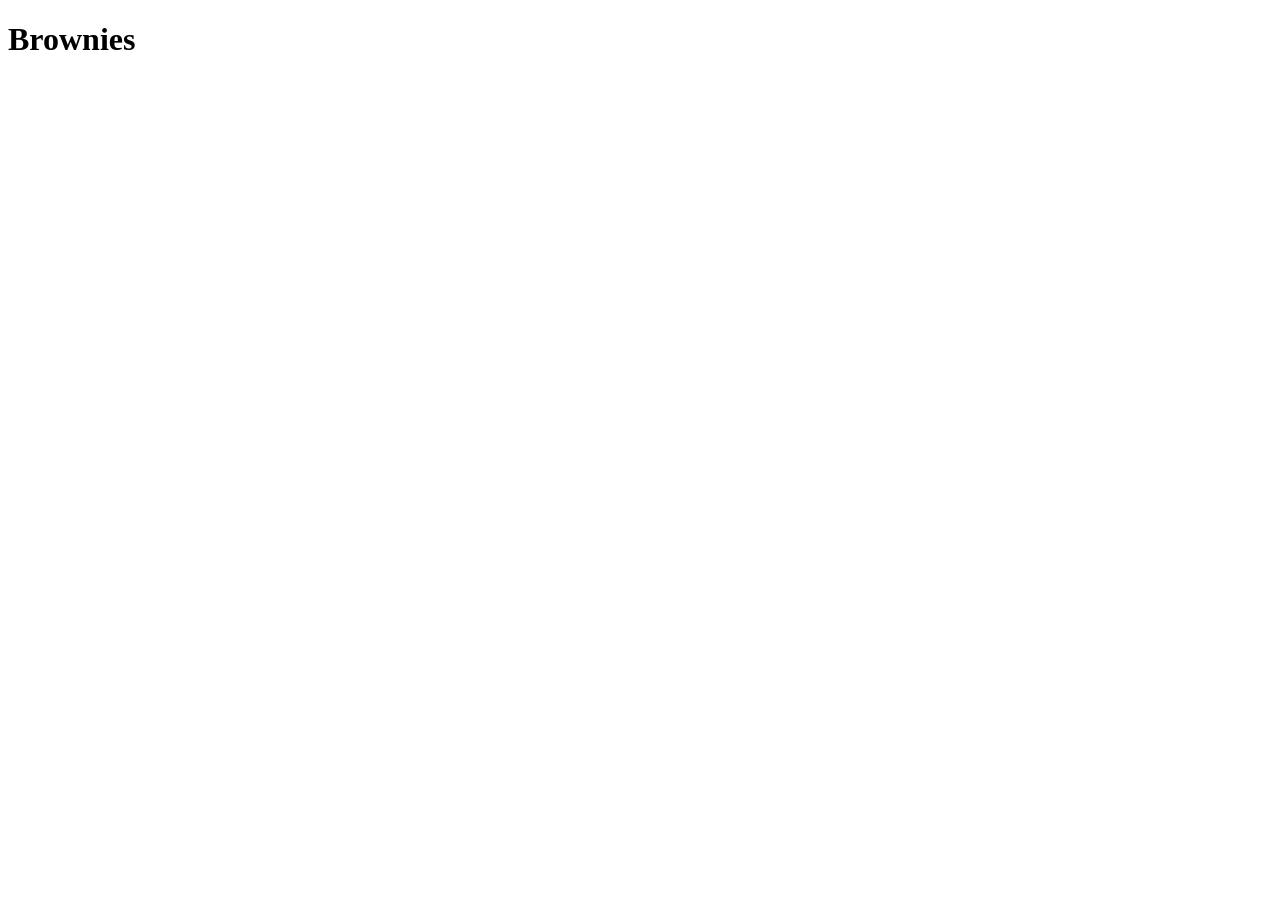
==== recipes/brownies.html @ bbba2540 "Edit index.html and add brownies.html" ====
<!DOCTYPE html>
<html lang="en">
  <head>
    <meta charset="UTF-8" />
    <meta http-equiv="X-UA-Compatible" content="IE=edge" />
    <meta name="viewport" content="width=device-width, initial-scale=1.0" />
    <title>Brownies</title>
  </head>
  <body>
    <h1>Brownies</h1>
  </body>
</html>
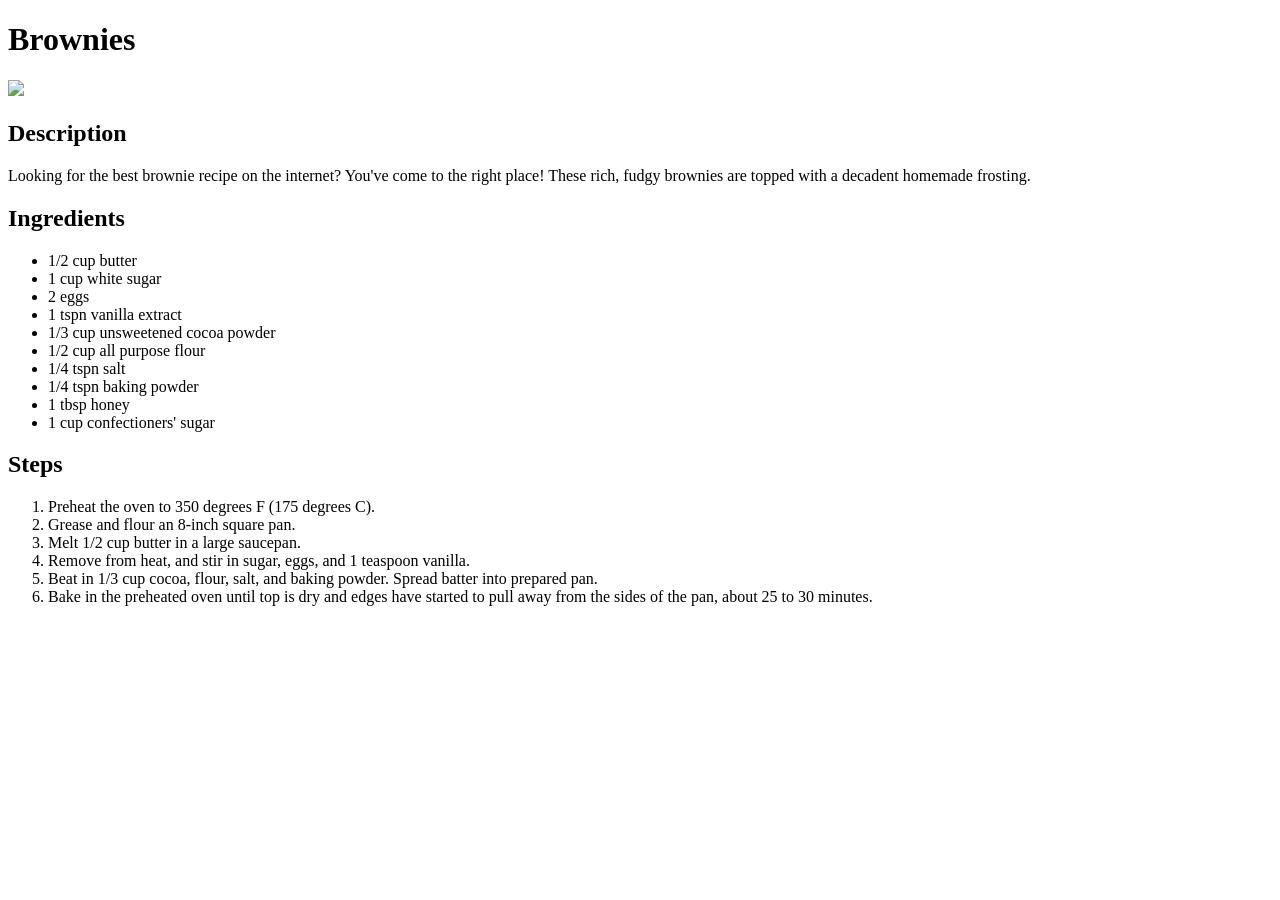
==== commit 24adf461: "Update brownies.html with full recipe" ====
--- a/recipes/brownies.html
+++ b/recipes/brownies.html
@@ -8,5 +8,47 @@
   </head>
   <body>
     <h1>Brownies</h1>
+    <img
+      src="https://www.allrecipes.com/thmb/c5f1R6g72tK86dj6pM5choP3LvM=/750x0/filters:no_upscale():max_bytes(150000):strip_icc():format(webp)/10549-Best-brownies-mfs_001-8254837385364a4585e038c4f2a0a20f.jpg"
+    />
+
+    <h2>Description</h2>
+    <p>
+      Looking for the best brownie recipe on the internet? You've come to the
+      right place! These rich, fudgy brownies are topped with a decadent
+      homemade frosting.
+    </p>
+
+    <h2>Ingredients</h2>
+    <ul>
+      <li>1/2 cup butter</li>
+      <li>1 cup white sugar</li>
+      <li>2 eggs</li>
+      <li>1 tspn vanilla extract</li>
+      <li>1/3 cup unsweetened cocoa powder</li>
+      <li>1/2 cup all purpose flour</li>
+      <li>1/4 tspn salt</li>
+      <li>1/4 tspn baking powder</li>
+      <li>1 tbsp honey</li>
+      <li>1 cup confectioners' sugar</li>
+    </ul>
+
+    <h2>Steps</h2>
+    <ol>
+      <li>Preheat the oven to 350 degrees F (175 degrees C).</li>
+      <li>Grease and flour an 8-inch square pan.</li>
+      <li>Melt 1/2 cup butter in a large saucepan.</li>
+      <li>
+        Remove from heat, and stir in sugar, eggs, and 1 teaspoon vanilla.
+      </li>
+      <li>
+        Beat in 1/3 cup cocoa, flour, salt, and baking powder. Spread batter
+        into prepared pan.
+      </li>
+      <li>
+        Bake in the preheated oven until top is dry and edges have started to
+        pull away from the sides of the pan, about 25 to 30 minutes.
+      </li>
+    </ol>
   </body>
 </html>
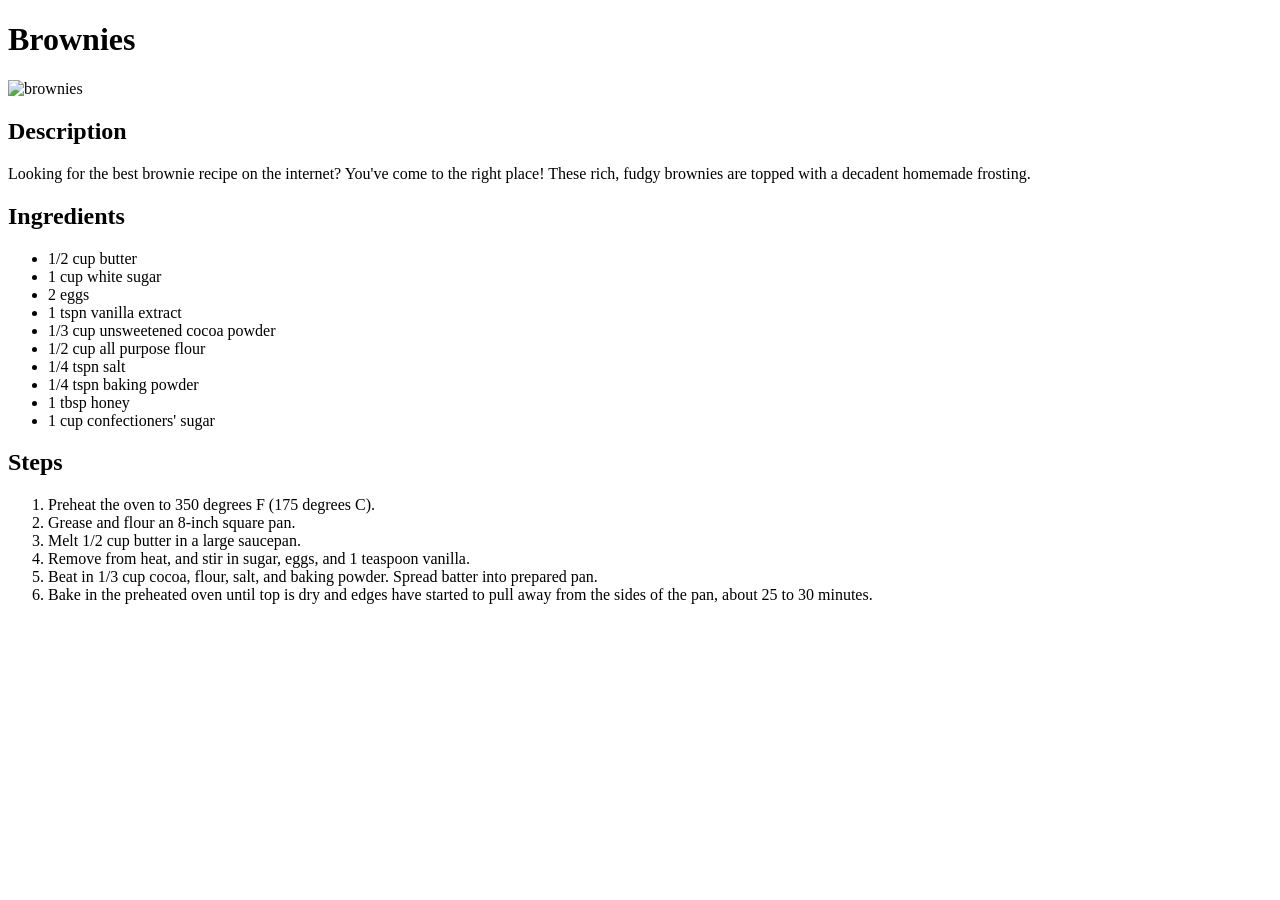
==== commit 7b47eafd: "Edit brownies.html" ====
--- a/recipes/brownies.html
+++ b/recipes/brownies.html
@@ -10,6 +10,7 @@
     <h1>Brownies</h1>
     <img
       src="https://www.allrecipes.com/thmb/c5f1R6g72tK86dj6pM5choP3LvM=/750x0/filters:no_upscale():max_bytes(150000):strip_icc():format(webp)/10549-Best-brownies-mfs_001-8254837385364a4585e038c4f2a0a20f.jpg"
+      alt="brownies"
     />
 
     <h2>Description</h2>
